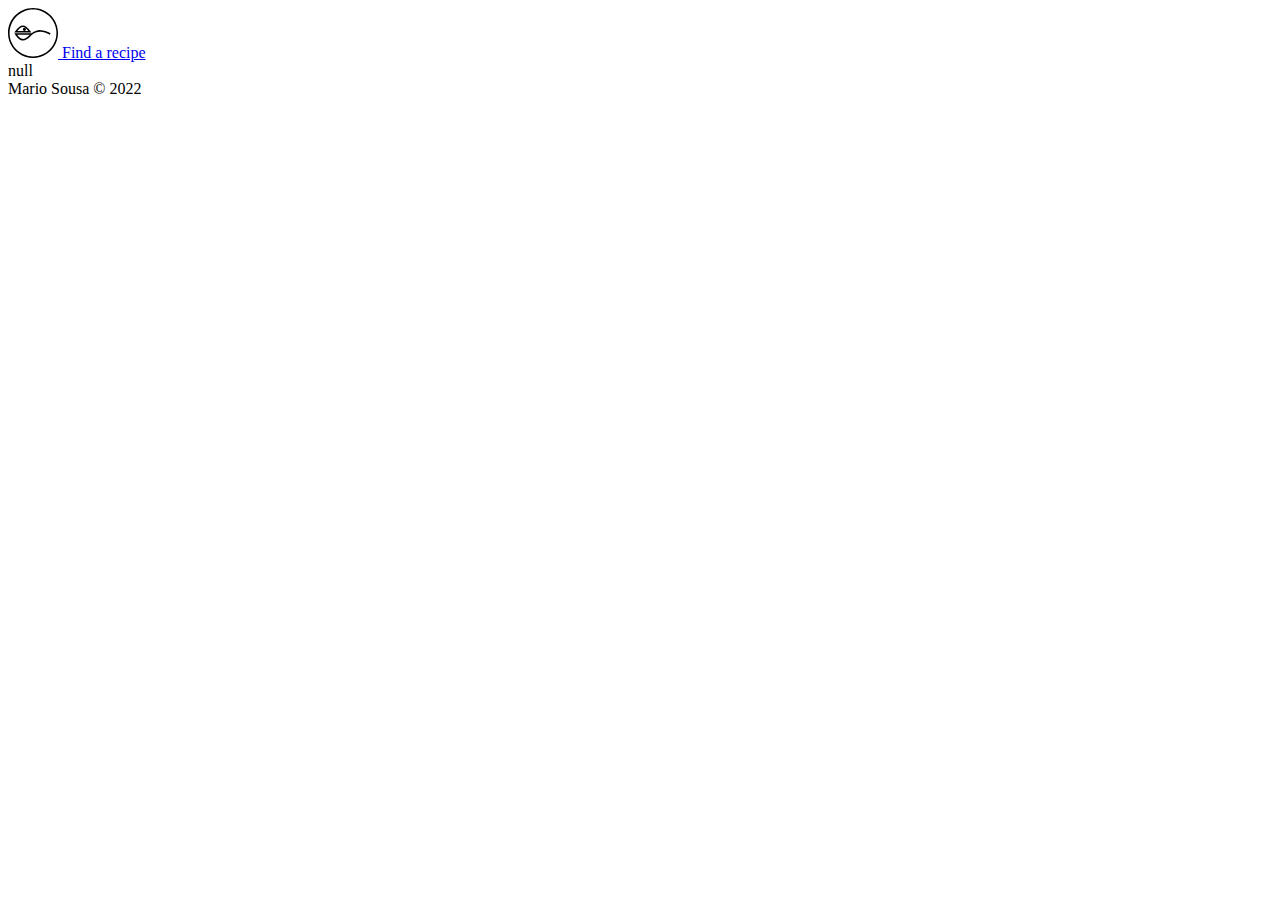
==== ingredient.html @ 725d8075 "Add ingredient list to recipe page" ====
<!DOCTYPE html>
<html lang="en">
  <head>
    <meta charset="UTF-8">
    <meta http-equiv="X-UA-Compatible" content="IE=edge">
    <meta name="viewport" content="width=device-width, initial-scale=1.0">
    <link href="https://cdn.jsdelivr.net/npm/bootstrap@5.2.3/dist/css/bootstrap.min.css" rel="stylesheet"
      integrity="sha384-rbsA2VBKQhggwzxH7pPCaAqO46MgnOM80zW1RWuH61DGLwZJEdK2Kadq2F9CUG65" crossorigin="anonymous">
      <link rel="stylesheet" href="css/style.css">
    <title>Ingredient</title>
  </head>
<body>
  <main>
    <div class="container py-4">
      <header class="pb-3 mb-4 border-bottom">
        <a href="/" class="d-flex align-items-center text-dark text-decoration-none">          
          <img class="icon m-2" src="assets/salt_icon.svg" alt="Find a Recipe">          
          <span class="fs-4">Find a recipe</span>
        </a>
      </header>
    </div>

    <!-- section that will receive the ingredient data -->
    <article id="ingredient" class="container">
    </article>

    <footer class="pt-3 mt-4 text-muted border-top">
      Mario Sousa © 2022
    </footer>
  </main>

  <script src="https://cdn.jsdelivr.net/npm/bootstrap@5.2.3/dist/js/bootstrap.bundle.min.js"
    integrity="sha384-kenU1KFdBIe4zVF0s0G1M5b4hcpxyD9F7jL+jjXkk+Q2h455rYXK/7HAuoJl+0I4"
    crossorigin="anonymous"></script>
  <script src="js/config.js"></script>
  <script src="js/api.js"></script>
  <script src="js/main.js"></script>
  <script>
    // runs after loading the document. It will fetch the recipe by the id param
    document.addEventListener("DOMContentLoaded", function() {
      //https://stackoverflow.com/questions/901115/how-can-i-get-query-string-values-in-javascript
      const params = new Proxy(new URLSearchParams(window.location.search), {
        get: (searchParams, prop) => searchParams.get(prop),
      });
      
      fetchIngredientById(params.id);
    });
  </script>
</body>
</html>
---- css/style.css ----
.icon {
  height: 50px;
  width: 50px;
}
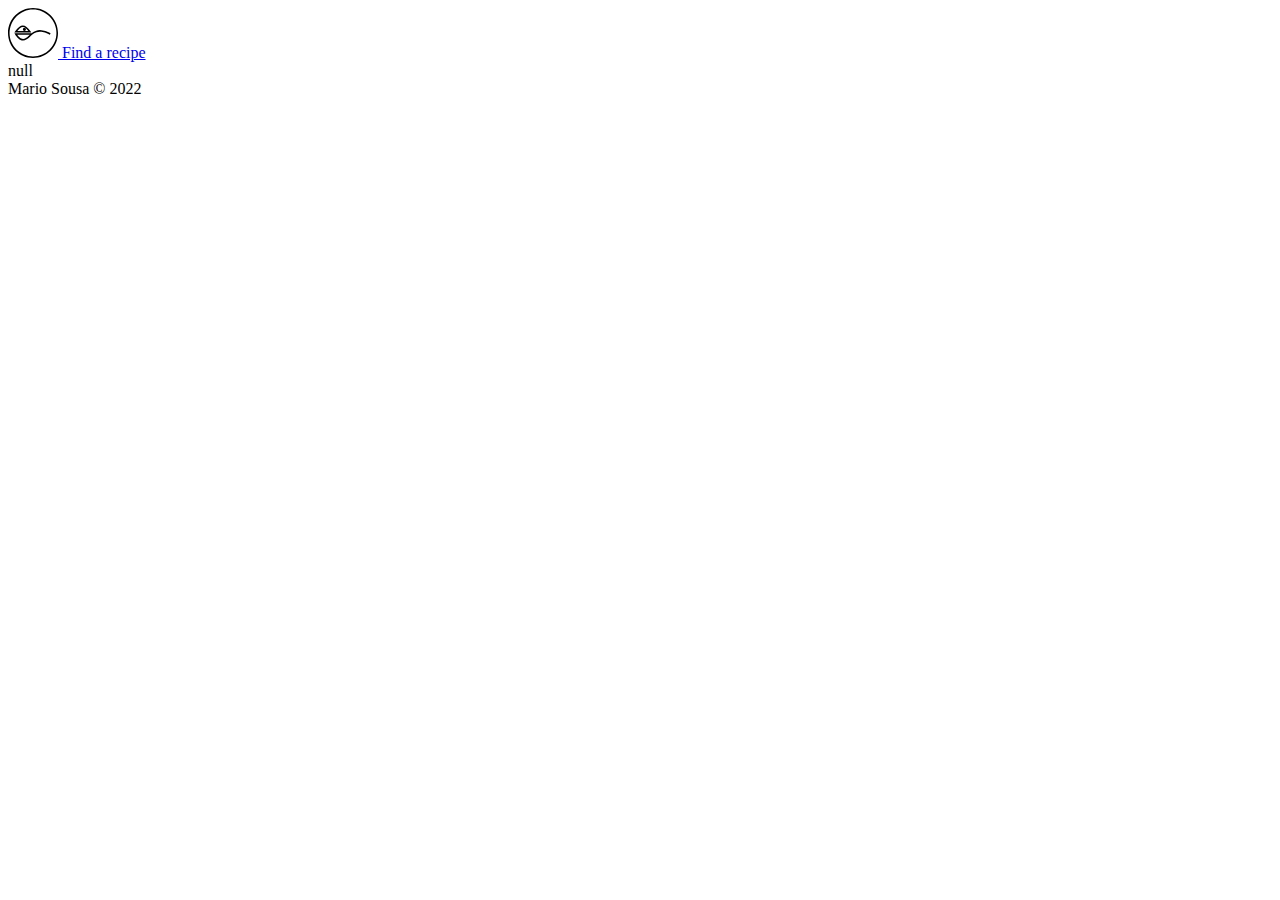
==== commit 7720e2e4: "Reuse function to add DOMContentLoaded event" ====
--- a/ingredient.html
+++ b/ingredient.html
@@ -32,17 +32,13 @@
   <script src="https://cdn.jsdelivr.net/npm/bootstrap@5.2.3/dist/js/bootstrap.bundle.min.js"
     integrity="sha384-kenU1KFdBIe4zVF0s0G1M5b4hcpxyD9F7jL+jjXkk+Q2h455rYXK/7HAuoJl+0I4"
     crossorigin="anonymous"></script>
+  <script src="js/util.js"></script>
   <script src="js/config.js"></script>
   <script src="js/api.js"></script>
   <script src="js/main.js"></script>
   <script>
-    // runs after loading the document. It will fetch the recipe by the id param
-    document.addEventListener("DOMContentLoaded", function() {
-      //https://stackoverflow.com/questions/901115/how-can-i-get-query-string-values-in-javascript
-      const params = new Proxy(new URLSearchParams(window.location.search), {
-        get: (searchParams, prop) => searchParams.get(prop),
-      });
-      
+    // runs after loading the document. It will fetch the ingredient by the id param
+    onLoad( params => {
       fetchIngredientById(params.id);
     });
   </script>
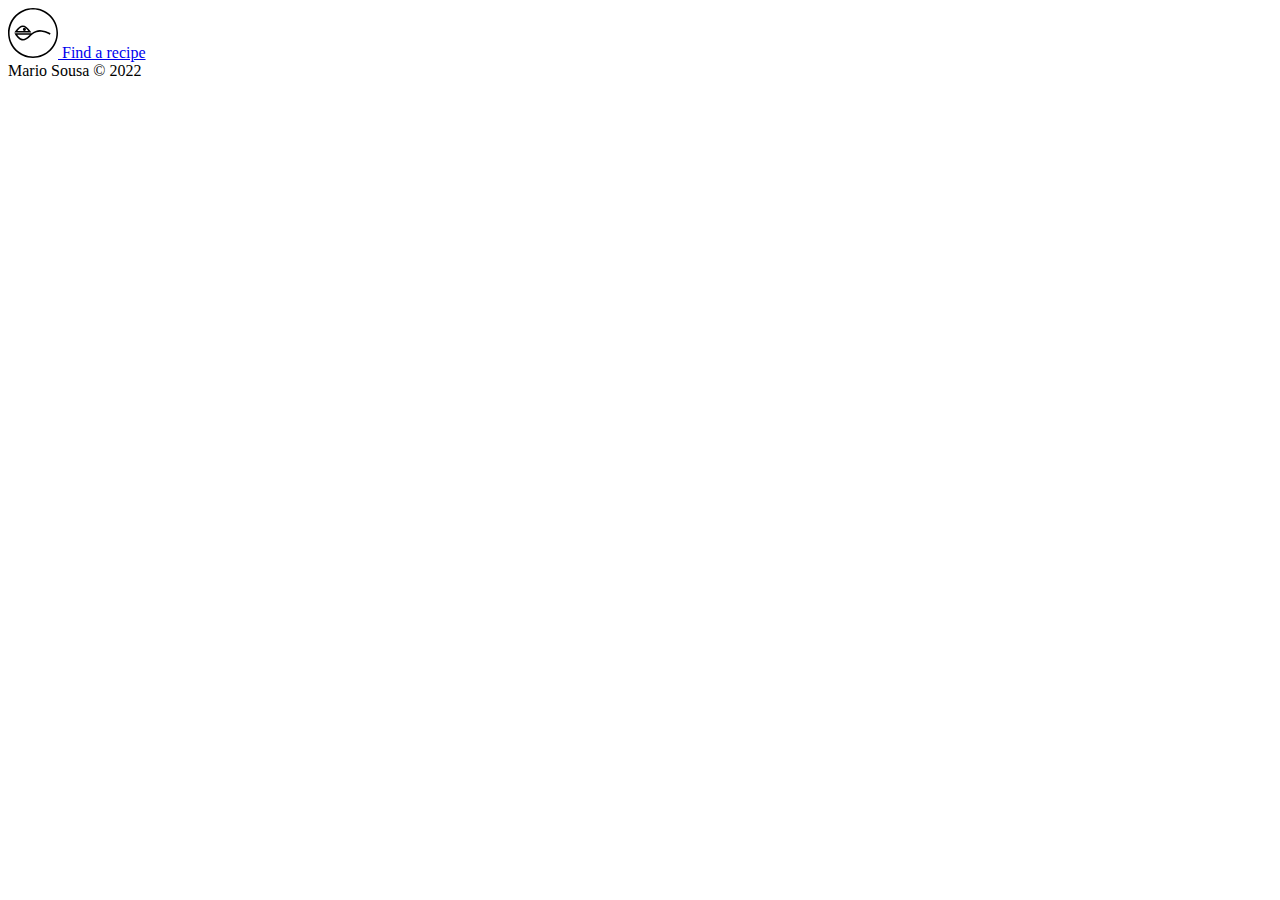
==== commit b2550591: "Add image and nutrition data to ingredient page" ====
--- a/ingredient.html
+++ b/ingredient.html
@@ -39,7 +39,7 @@
   <script>
     // runs after loading the document. It will fetch the ingredient by the id param
     onLoad( params => {
-      fetchIngredientById(params.id);
+      fetchIngredientById(params.id, params.amount);
     });
   </script>
 </body>
--- a/css/style.css
+++ b/css/style.css
@@ -2,3 +2,20 @@
   height: 50px;
   width: 50px;
 }
+
+.slidein {
+  animation-duration: 3s;
+  animation-name: slidein;
+}
+
+@keyframes slidein {
+  from {
+    margin-left: 100%;
+    width: 300%;
+  }
+
+  to {
+    margin-left: 0%;
+    width: 100%;
+  }
+}